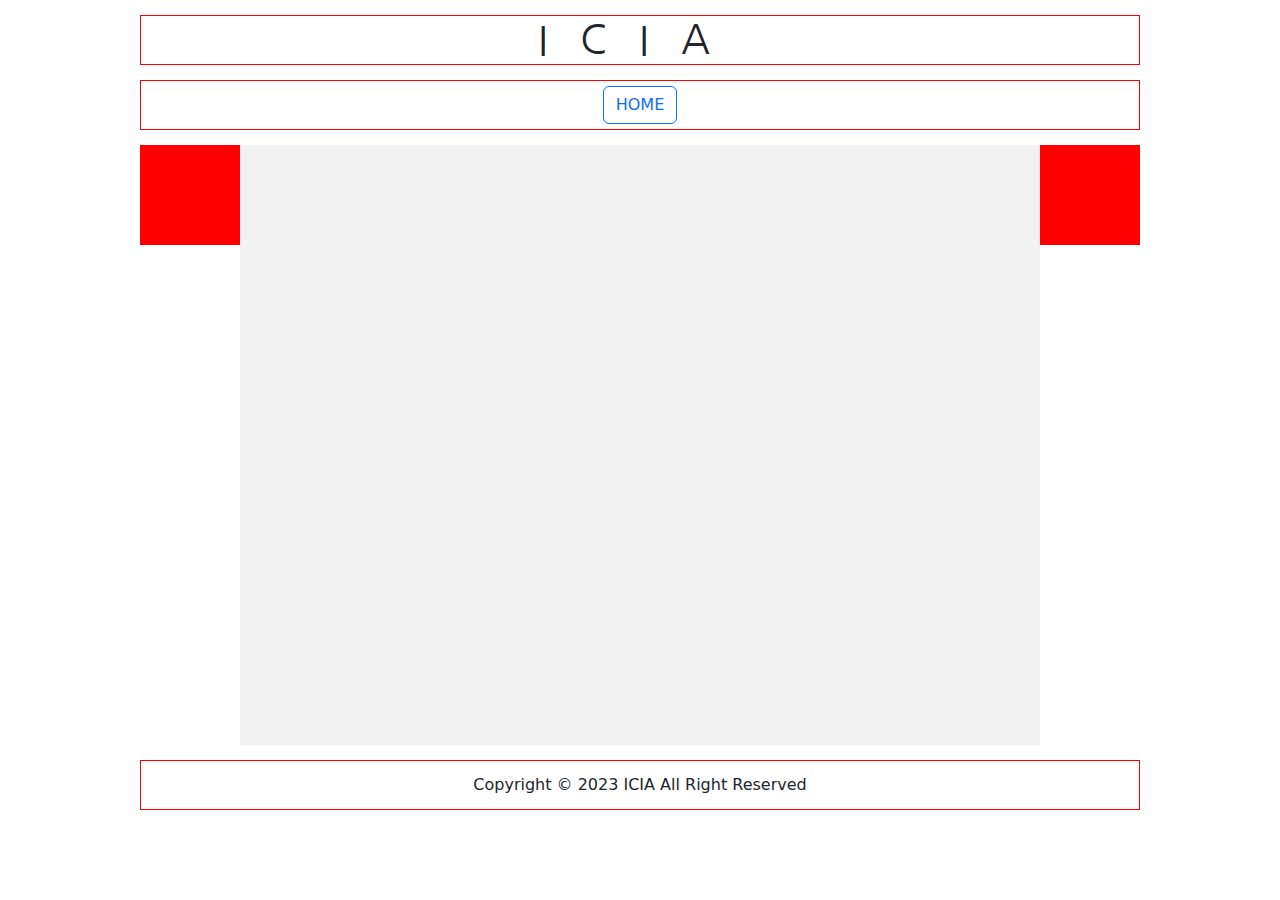
==== list.html @ 2c58b7c6 "3단 레이아웃 설정완료" ====
<!DOCTYPE html>
<html lang="en">
<head>
    <meta charset="UTF-8">
    <meta name="viewport" content="width=device-width, initial-scale=1.0">
    <meta http-equiv="Content-Security-Policy" content="upgrade-insecure-requests">
    <script src="https://ajax.googleapis.com/ajax/libs/jquery/3.6.4/jquery.min.js"></script>
    <link href="https://cdn.jsdelivr.net/npm/bootstrap@5.3.0/dist/css/bootstrap.min.css" rel="stylesheet">
    <script src="https://cdn.jsdelivr.net/npm/bootstrap@5.3.0/dist/js/bootstrap.bundle.min.js"></script>
    <link rel="stylesheet" href="layout.css">
    <script src="list.js"></script>
    <title>Document</title>
</head>
<body>
    <div id="page">
        <header><h1>ICIA</h1></header>
        <nav>
            <a type="button" class="btn btn-outline-primary" href="index.html">HOME</a></button>
        </nav>
        <main>
            <aside></aside>
            <section></section>
            <aside></aside>
        </main>
        <footer>
            Copyright &copy; 2023 ICIA All Right Reserved
        </footer>
    </div>
</body>
</html>
---- layout.css ----
@import url('https://fonts.googleapis.com/css2?family=Nanum+Gothic:wght@800&display=swap');

/*
    reset : 전체선택자로 리셋하면 전부 다 적용되니 구체적인 리셋해야 한다. → reset.css를 골라 CDN 사용!
 */

header * {
    margin : 0;
    padding: 0;
}

#page {
    width: 1000px;
    margin: 0 auto;
}

header, nav, footer {
    border: 1px solid red;
    display: flex;
    justify-content: center;
    align-items: center;
    height: 50px;
    margin: 15px 0;
}

header {
    font-family: 'Nanum Gothic', sans-serif;
    letter-spacing: 2em;
}
aside {
    height: 100px;
    width: 100px;
    background-color: red;
}

section {
    width: 800px;
    min-height: 600px;
    background-color: #f2f2f2;
}

main {
    display: flex;
}
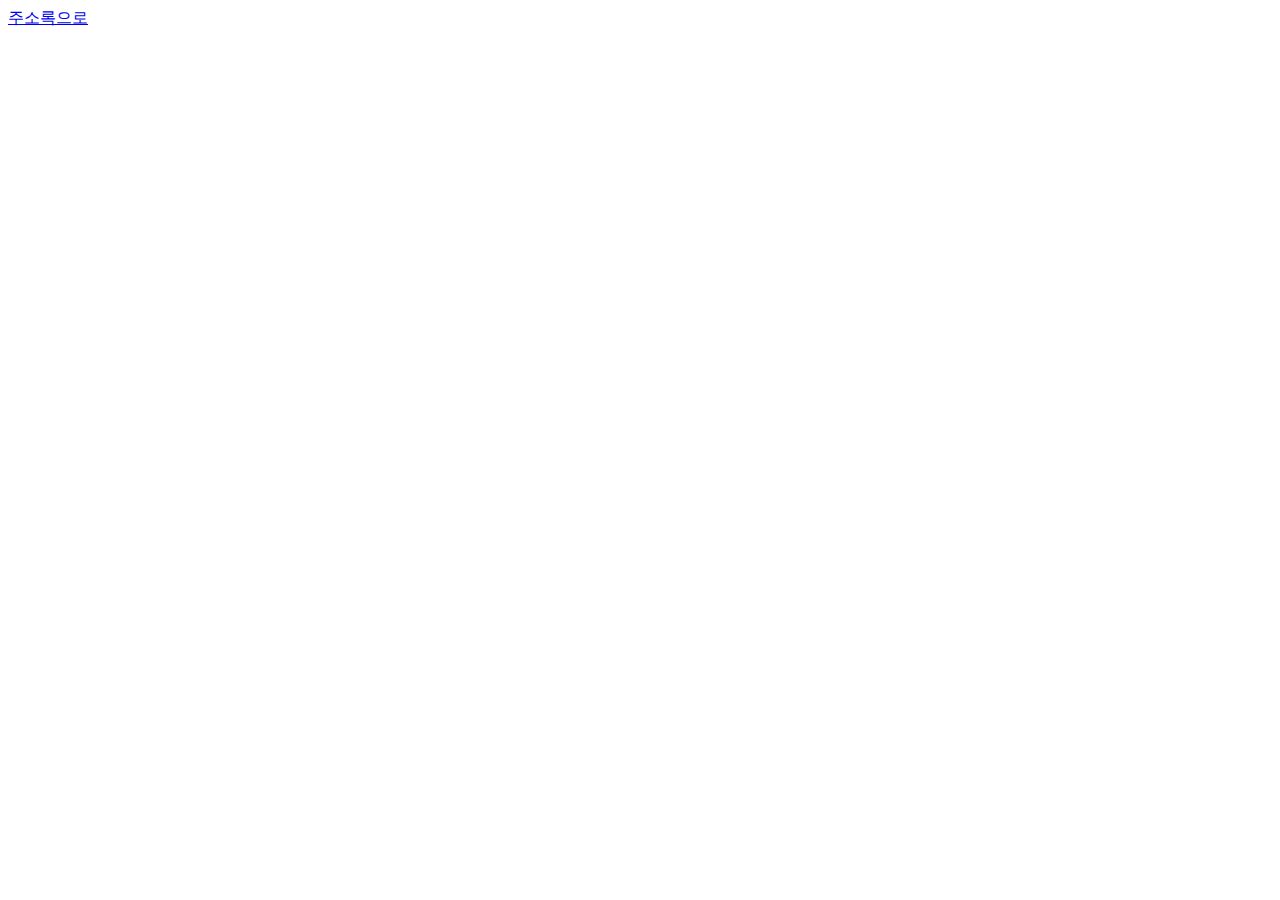
==== commit 27730f55: "페이지번호 & ajax 추가" ====
--- a/list.html
+++ b/list.html
@@ -10,7 +10,27 @@
     <link rel="stylesheet" href="layout.css">
     <script src="list.js"></script>
     <title>Document</title>
+    <script>
+        $(document).ready(async function () {
+            const pageno = getPageno();
+            const result = await fetch(pageno);
+            if(result===null){
+                alert('잘못된 경로입니다.');
+                location.href = 'index.html';
+            } 
+            
+        });
+        
+    </script>
 </head>
+<!-- 
+    1. http://localhost:5500/contacts?pageno=?
+        pageno를 가져오자 (없을 수도 있고 잘못된 값일 수도 있고 음수일 수도 있다)
+    2. pageno에 해당하는 연락처를 서버에서 ajax로 가지고 오자
+    3. 연락처 출력
+    4. pagination 계산
+    5. pagination 출력
+ -->
 <body>
     <div id="page">
         <header><h1>ICIA</h1></header>
@@ -19,7 +39,24 @@
         </nav>
         <main>
             <aside></aside>
-            <section></section>
+            <section>
+                <div id="section">
+                    <table class="table">
+                        <thead>
+                            <tr>
+                                <th>번호</th>
+                                <th>이름</th>
+                                <th>주소</th>
+                                <th>연락처</th>
+                            </tr>
+                        </thead>
+                        <tbody id="tbody"></tbody>
+                    </table>
+                    <ul class="pagination" id="pagination">
+                        
+                    </ul>
+                </div>
+            </section>
             <aside></aside>
         </main>
         <footer>
